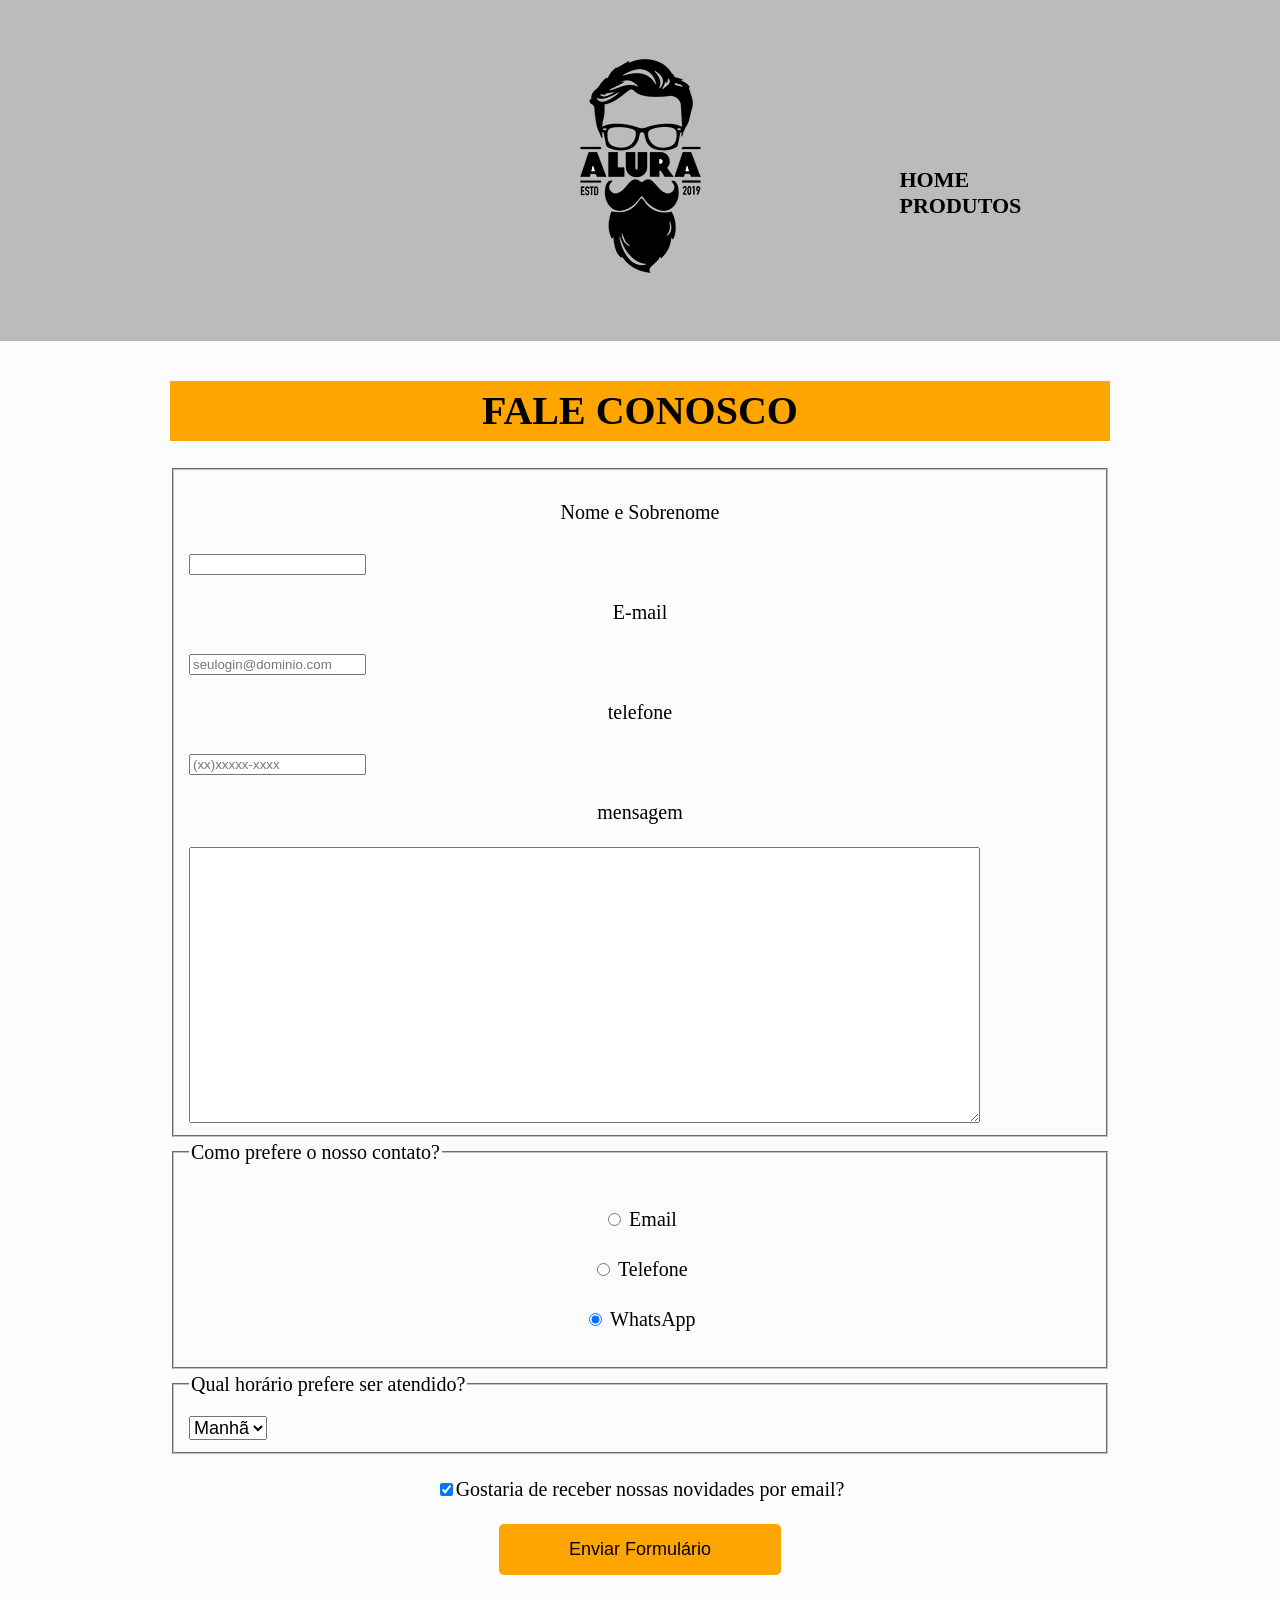
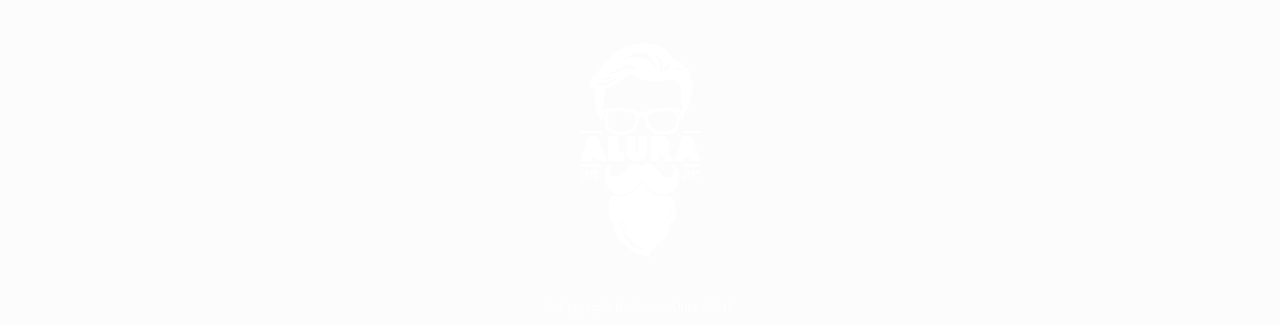
==== contatos.html @ 09791c9a "ok" ====
<!DOCTYPE html>
<html lang="pt-br">

<head>
    <meta charset="UTF-8">
    <meta name="viewport" content="width=device-width, initial-scale=1.0">
    <title>Contato</title>
    <link rel="stylesheet" href="style.css">
</head>

<body>
    <header>
        <div class="caixa">
            <h1><img src="logo.png"></h1>
            <nav>
                <ul>
                    <li><a href="index.html">Home</a></li>
                    <li><a href="produtos.html">Produtos</a></li>
                </ul>
            </nav>
        </div>
    </header>
    <main>
    <form>
        <h1>FALE CONOSCO</h1>
        <fieldset>
            <p>Nome e Sobrenome</p>
            <input type="text" class="imput texto" required>

            <p>E-mail</p>
             <input type="email" class="imput texto" required placeholder="seulogin@dominio.com">

            <p>telefone</p>
            <input type="tel" class="imput texto" required placeholder="(xx)xxxxx-xxxx">

            <p>mensagem</p>
            <textarea cols="70" rows="10" required></textarea>
        </fieldset>
        <fieldset>
    <legend>Como prefere o nosso contato?</legend>
    <p><input type="radio" name="contato" value="email"> Email</p>
    <p><input type="radio" name="contato" value="telefone"> Telefone</p>
    <p><input type="radio" name="contato" value="whatsapp" checked> WhatsApp</p>
</fieldset>
<fieldset>
    <legend>Qual horário prefere ser atendido?</legend>
    <select>
        <option>Manhã</option>
        <option>Tarde</option>
        <option>Noite</option>
    </select>
</fieldset>
<p>
    <input type="checkbox" checked>Gostaria de receber nossas novidades por email?
</p>

<button class="enviar"> Enviar Formulário </button>
</form>
    </form>
    </main>
    <footer>
        <img src="logo-branco.png">
        <p class="copyright">&copy; Copyright Barbearia Alura - 2019</p>
    </footer>

</body>

</html>
---- style.css ----
body {
    background-color: rgb(252, 252, 252);
}
.principal{
    background: #39f2ff;
    padding: 30px;
}
.itens{
    font-style: italic;
}
.beneficios{
    background: #60ffc2;
}

h2{
    text-align: center;
}
ul{
    display: inline-block;
    vertical-align: top;
    width: 20;
    margin-right: 15%
}

.imgbeneficios{
    width: 50%;
}
p{
    text-align: center;
}

en strong{
    color:rgb(0, 26, 255);

}
  
#banner{
    width: 200%
}

h1{
    text-align: center;

}

#missao{
    font-size: 20px;
}

body{
margin : 0px;
padding: 0px;
}

header {
background: #BBBBBB;
padding: 20px 0;
}

.caixa {
position: relative;
width: 940px;
margin: 0 auto;
}

nav {
position: absolute;
top: 110px;
right: 0;
}

nav li {
display: inline;
margin: 0 0 0 15px;
}

nav a {
text-transform: uppercase;
color: #000000;
font-weight: bold;
font-size: 22px;
text-decoration: none;
}

nav a:hover {
color: #C78C19;
text-decoration: underline;
}

main {
width: 940px;
margin: 0 auto;
}

.principal{
background: #CCCCCC;
padding: 5%;

}

.beneficios {
background: #BBBBBB;
padding: 20px;
font-size:20px;
}

.beneficios ul {
display: inline-block;
vertical-align: top;
width: 20%;
margin-right: 15%;
line-height : 2.0;
}

.imagembeneficios {
width: 50%;

/* PRODUTOS */
.produtos {
width: 940px;
margin: 0 auto;
padding: 50px 0;
}

.produtos li {
display: inline-block;
text-align: center;
width: 30%;
vertical-align: top;
margin: 0 1.5%;
padding: 30px 20px;
box-sizing: border-box;
border: 2px solid #000000;
border-radius: 10px;
}

.produtos li:hover {
border-color: #C78C19;
}

.produtos li:active {
border-color: #088C19;
}

.produtos li:hover h2 {
font-size: 34px;
}

.produtos h2 {
font-size: 30px;
font-weight: bold;
}

.produto-descricao {
font-size: 18px;
}

.produto-preco {
font-size: 22px;
font-weight: bold;
margin-top: 10px;
}


footer {
text-align: center;
background: url("bg.jpg");
padding: 10px 0;
}

.copyright {
color: #FFFFFF;
font-size: 13px;
margin: 20px 0 0;
}
}



/* PRODUTOS */
.produtos {
width: 940px;
margin: 0 auto;
padding: 50px 0;
}

.produtos li {
display: inline-block;
text-align: center;
width: 30%;
vertical-align: top;
margin: 0 1.5%;
padding: 30px 20px;
box-sizing: border-box;
border: 2px solid #000000;
border-radius: 10px;
}

.produtos li:hover {
border-color: #C78C19;
}

.produtos li:active {
border-color: #088C19;
}

.produtos li:hover h2 {
font-size: 34px;
}

.produtos h2 {
font-size: 30px;
font-weight: bold;
}

.produto-descricao {
font-size: 18px;
}

.produto-preco {
font-size: 22px;
font-weight: bold;
margin-top: 10px;
}


footer {
text-align: center;
background: url("bg.jpg");
padding: 10px 0;
}

.copyright {
color: #FFFFFF;
font-size: 13px;
margin: 20px 0 0;
}
form {
margin: 40px 0;
line-height: 1.5;
font-size: 20px;
}

form h1{
text-align: center;
background-color: orange;
}

form label, form legend {
display:block;
font-size: 20px;
margin: 0 0 10px;
}

select, textarea {
display: block;
line-height: 1.5;
font-size: 18px;
font-family: Arial, Helvetica, sans-serif;
}

.input-texto{
width: 50%;
font-size: 18px;
height: 30px;
font-family: Verdana, Geneva, Tahoma, sans-serif;
}
.enviar {
width:30%;
padding: 15px;
background: orange;
font-size: 18px;
border: none;
border-radius: 5px;
transition: 1s all;
cursor: pointer;
margin: auto;
display: block;
}

.enviar:hover {
background: darkorange;
transform: scale(1.2);
font-style: italic;
}


/*tabela de horarios */
.horarios{
text-align: center;
line-height: 1.2;
font-size: 18px;
border: solid gray 2px;
box-sizing:flex;
margin-bottom: 20px;
}

.itens {
font-style: italic
}
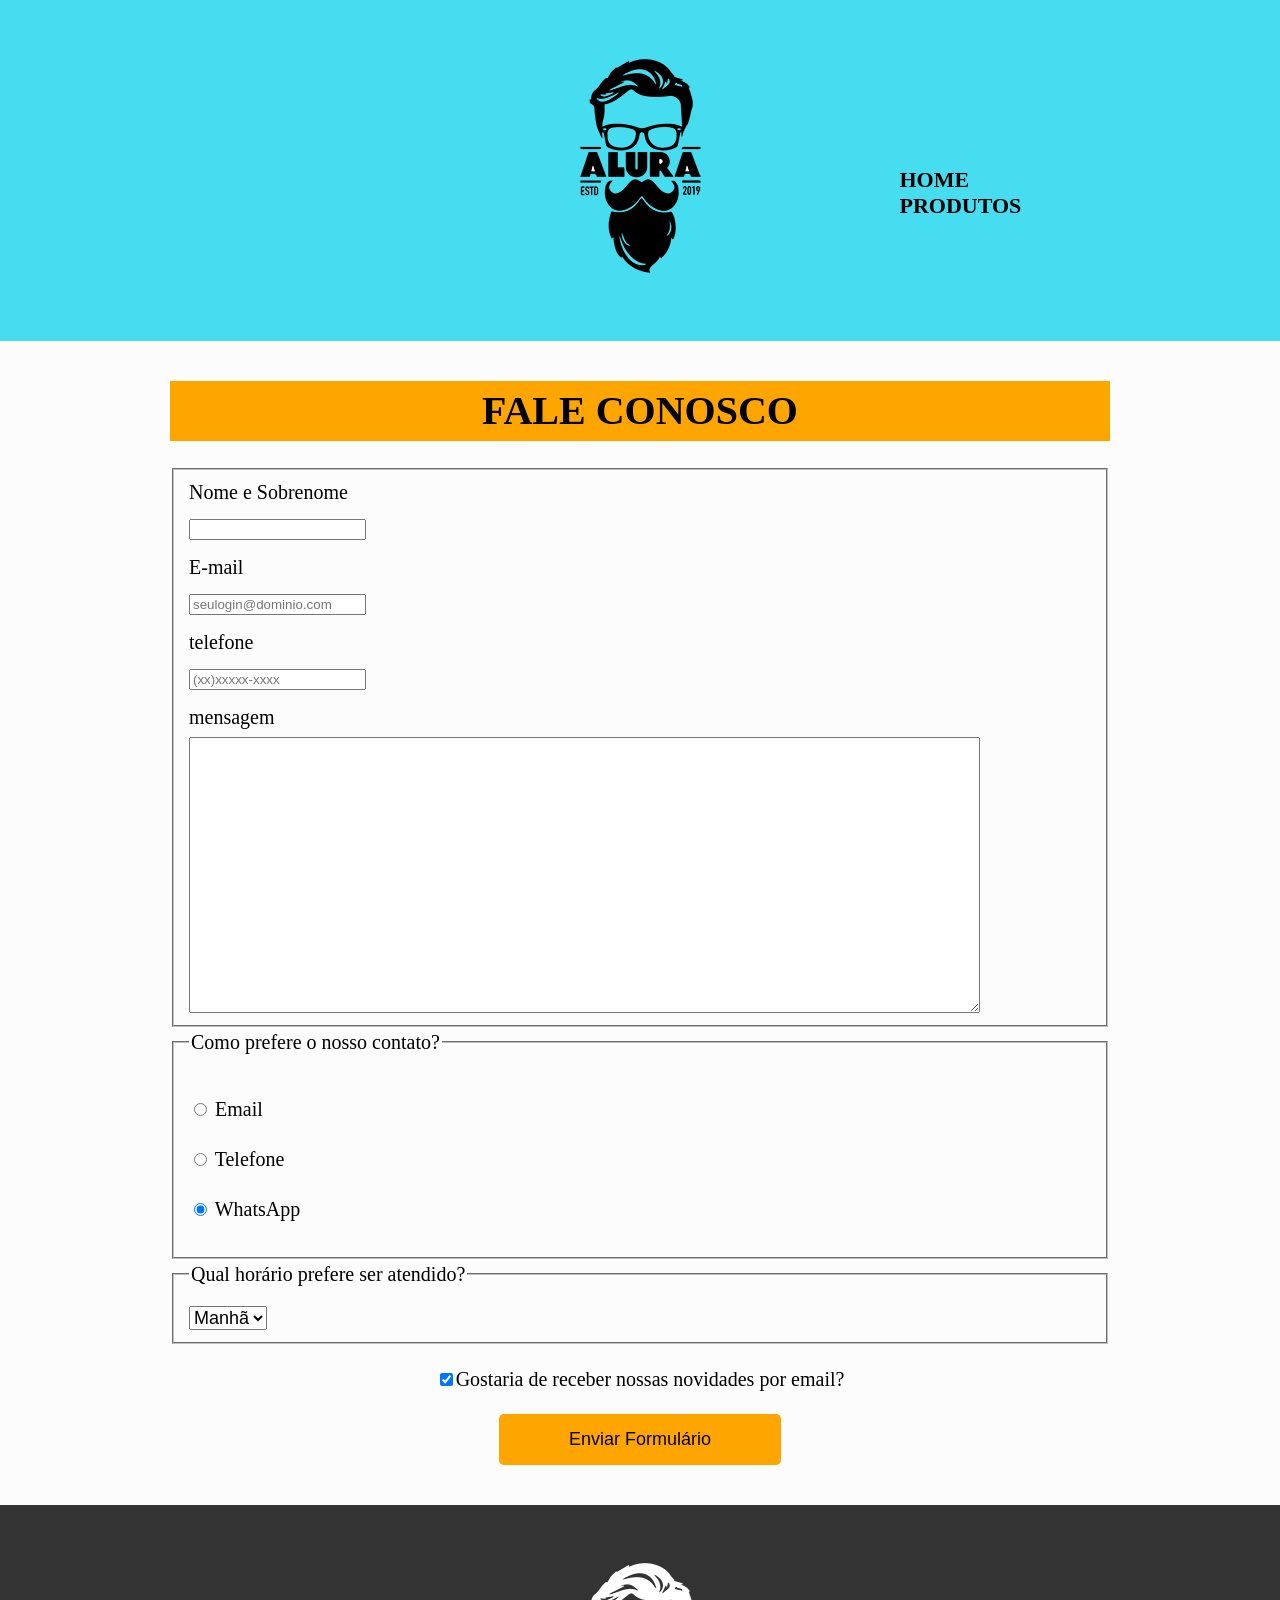
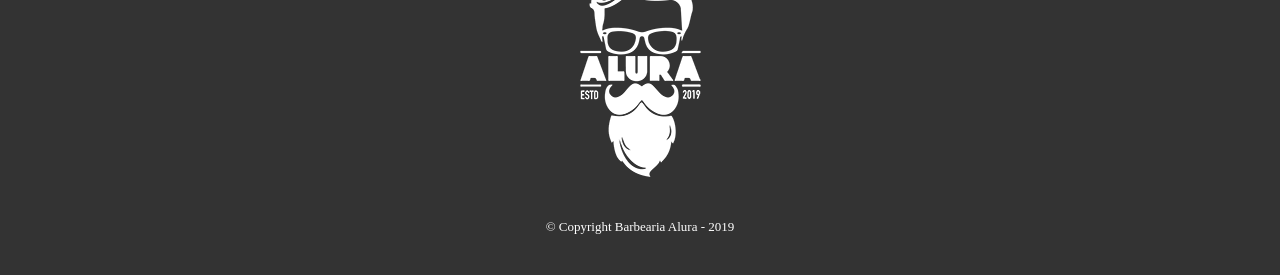
==== commit 1f3d555b: "ok" ====
--- a/contatos.html
+++ b/contatos.html
@@ -24,16 +24,16 @@
     <form>
         <h1>FALE CONOSCO</h1>
         <fieldset>
-            <p>Nome e Sobrenome</p>
+            <p style="margin: 0 0 5px 0;">Nome e Sobrenome</p>
             <input type="text" class="imput texto" required>
 
-            <p>E-mail</p>
-             <input type="email" class="imput texto" required placeholder="seulogin@dominio.com">
+            <p style="margin: 10px 0 5px 0;">E-mail</p>
+            <input type="email" class="imput texto" required placeholder="seulogin@dominio.com">
 
-            <p>telefone</p>
+            <p style="margin: 10px 0 5px 0;">telefone</p>
             <input type="tel" class="imput texto" required placeholder="(xx)xxxxx-xxxx">
 
-            <p>mensagem</p>
+            <p style="margin: 10px 0 5px 0;">mensagem</p>
             <textarea cols="70" rows="10" required></textarea>
         </fieldset>
         <fieldset>
@@ -56,7 +56,6 @@
 
 <button class="enviar"> Enviar Formulário </button>
 </form>
-    </form>
     </main>
     <footer>
         <img src="logo-branco.png">
--- a/style.css
+++ b/style.css
@@ -53,7 +53,7 @@
 }
 
 header {
-background: #BBBBBB;
+background: #46ddf1;
 padding: 20px 0;
 }
 
@@ -83,7 +83,7 @@
 }
 
 nav a:hover {
-color: #C78C19;
+color: #f34500;
 text-decoration: underline;
 }
 
@@ -93,13 +93,13 @@
 }
 
 .principal{
-background: #CCCCCC;
+background: #a1f1ed;
 padding: 5%;
 
 }
 
 .beneficios {
-background: #BBBBBB;
+background: #57fcd833;
 padding: 20px;
 font-size:20px;
 }
@@ -135,7 +135,7 @@
 }
 
 .produtos li:hover {
-border-color: #C78C19;
+border-color: #c73c19;
 }
 
 .produtos li:active {
@@ -197,7 +197,7 @@
 }
 
 .produtos li:hover {
-border-color: #C78C19;
+border-color: #df4212;
 }
 
 .produtos li:active {
@@ -290,11 +290,24 @@
 text-align: center;
 line-height: 1.2;
 font-size: 18px;
-border: solid gray 2px;
+border: solid rgb(100, 92, 90) 2px;
 box-sizing:flex;
 margin-bottom: 20px;
 }
 
 .itens {
 font-style: italic
-}+}
+footer {
+    background: #333333; /* Muda a cor de fundo para um cinza escuro */
+    text-align: center;  /* Centraliza a imagem e o texto */
+    padding: 40px 0;     /* Cria um espaço interno em cima e embaixo */
+}
+
+.copyright {
+    color: #FFFFFF;      /* Deixa o texto do copyright branco */
+    font-size: 13px;     /* Ajusta o tamanho da letra */
+    margin-top: 20px;    /* Cria uma distância entre a logo e o texto */
+}
+
+fieldset p {text-align: left;}
